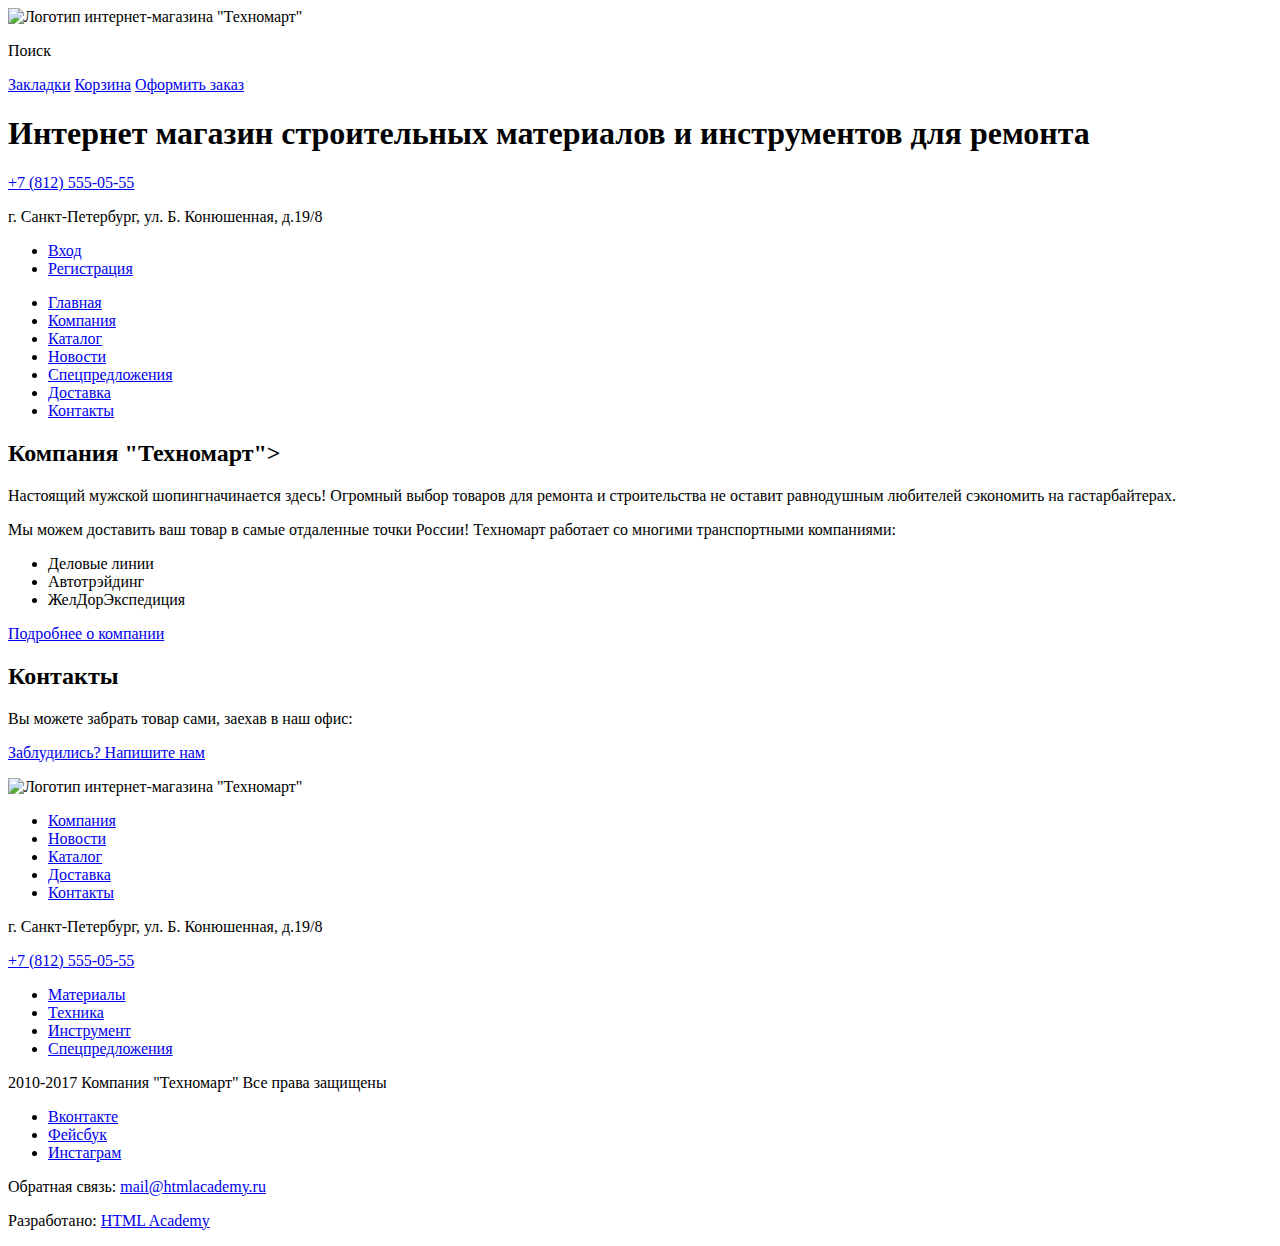
==== index.html @ 990f7026 "page catalog" ====
<!DOCTYPE html>
<html lang="ru">
  <head>
    <meta charset="utf-8">
    <title>HTML Academy: Техномарт</title>
  </head>
  <body>
    <header class="main-header">
      <div class="main-header-top">
        <div class="container">
          <a class="main-header-logo">
            <img src="img/index-logo.svg" alt='Логотип интернет-магазина "Техномарт"'>
          </a>
          <p class="search-link">Поиск</p>
          
          <a href="#" class="bookmark-link">Закладки</a>
          <a href="#" class="basket-link">Корзина</a>
          <a href="#" class="checkout-link">Оформить заказ</a>
        </div>
      </div>

      <div class="main-header-bottom container">
        <h1 class="main-header-title">Интернет магазин строительных материалов и инструментов для ремонта</h1>
        <div class="header-contacts">
          <a href="tel:+78125550555" class="header-contacts-phone">+7 (812) 555-05-55</a>
          <p class="header-contacts-address">г. Санкт-Петербург, ул. Б. Конюшенная, д.19/8</p>
        </div>

        <ul class="user-navigation">
          <li class="login-link"><a href="#">Вход</a></li>
          <li class="registration-link"><a href="#">Регистрация</a></li>
        </ul>

        <nav class="main-navigation">
          <ul class="main-navigation-list">
            <li class="main-navigation-item"><a class="main-navigation-link" href="index.html">Главная</a></li>
            <li><a href="#">Компания</a></li>
            <li><a href="#">Каталог</a></li>
            <li><a href="#">Новости</a></li>
            <li><a href="#">Спецпредложения</a></li>
            <li><a href="#">Доставка</a></li>
            <li><a href="#">Контакты</a></li>
          </ul>
        </nav>
      </div>

    </header>

    <main>
      <section class="company-info container">
        <div class="company-info-description">
          <h2>Компания "Техномарт"></h2>
          <p class="company-info-text">
            Настоящий мужской шопингначинается здесь! Огромный выбор товаров для ремонта и
            строительства не оставит равнодушным любителей сэкономить на гастарбайтерах.
          </p>

          <p class="company-info-text">
            Мы можем доставить ваш товар в самые отдаленные точки России!
            Техномарт работает со многими транспортными компаниями:
          </p>
          <ul class="partners-list">
            <li>Деловые линии</li>
            <li>Автотрэйдинг</li>
            <li>ЖелДорЭкспедиция</li>
          </ul>
          <p class="company-info-button">
            <a class="btn" href="#">Подробнее о компании</a>
          </p>
        </div>

        <div class="contacts">
          <h2>Контакты</h2>

          <p class="company-info-text">
            Вы можете забрать товар сами,
            заехав в наш офис:
          </p>
          <!--        карта-->
          <p>
            <a class="btn" href="#">Заблудились? Напишите нам</a>
          </p>
        </div>
      </section>

    </main>

    <footer class="main-footer">
      <div class="main-footer-top container">
        <a class="main-footer-logo">
          <img src="img/index-logo.svg" alt='Логотип интернет-магазина "Техномарт"'>
        </a>
        <ul class="footer-navigation">
          <li><a href="#">Компания</a></li>
          <li><a href="#">Новости</a></li>
          <li><a href="#">Каталог</a></li>
          <li><a href="#">Доставка</a></li>
          <li><a href="#">Контакты</a></li>
        </ul>

        <div class="footer-contacts">
          <p class="header-contacts-address">г. Санкт-Петербург, ул. Б. Конюшенная, д.19/8</p>
          <a href="tel:+78125550555" class="header-contacts-phone">+7 (812) 555-05-55</a>
        </div>

        <ul class="catalog-groups">
          <li><a href="#">Материалы</a></li>
          <li><a href="#">Техника</a></li>
          <li><a href="#">Инструмент</a></li>
          <li><a href="#">Спецпредложения</a></li>
        </ul>
      </div>

      <div class="main-footer-bottom">
        <div class="container">
          <p class="footer-license">
            2010-2017 Компания "Техномарт"
            Все права защищены
          </p>
          <div class="footer-social">
            <ul>
              <li><a class="social-button" href="#">Вконтакте</a></li>
              <li><a class="social-button" href="#">Фейсбук</a></li>
              <li><a class="social-button" href="#">Инстаграм</a></li>
            </ul>
          </div>

          <p class="footer-feedback">
            <span>Обратная связь:</span>
            <a class="button" href="mail@htmlacademy.ru">mail@htmlacademy.ru</a>
          </p>

          <p class="footer-copyright">
            <span>Разработано:</span>
            <a class="button" href="https://htmlacademy.ru">HTML Academy</a>
          </p>
        </div>
      </div>
    </footer>
  </body>
</html>
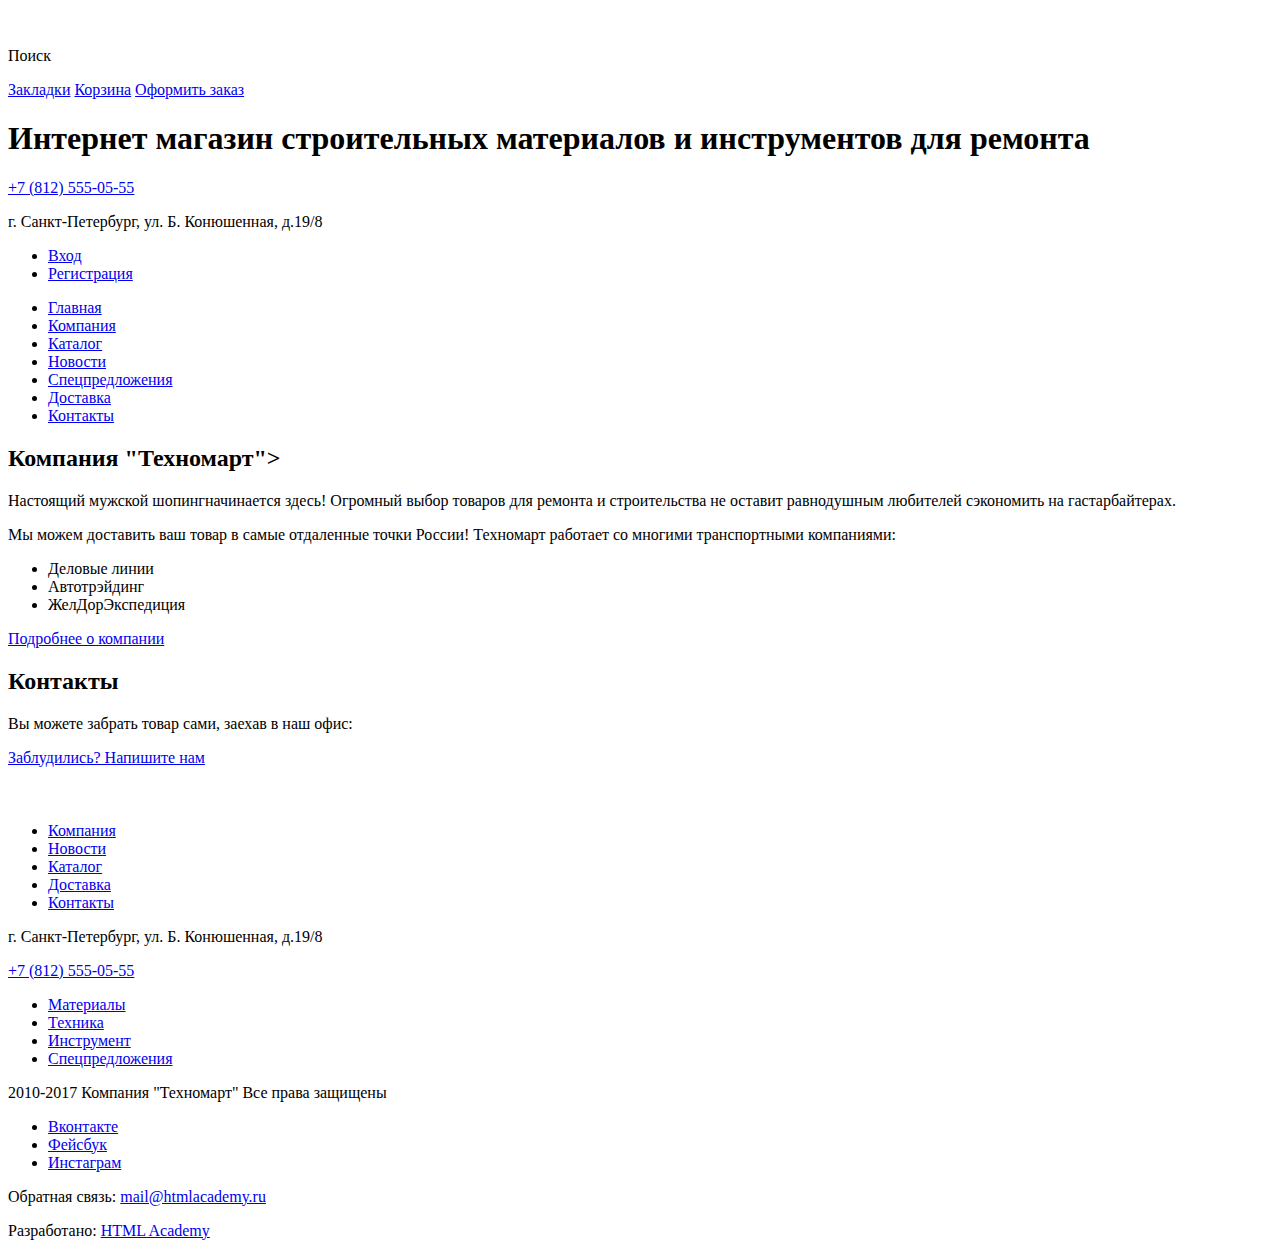
==== commit 5ab83443: "added images to the project" ====
--- a/index.html
+++ b/index.html
@@ -1,141 +1,130 @@
 <!DOCTYPE html>
 <html lang="ru">
-  <head>
-    <meta charset="utf-8">
-    <title>HTML Academy: Техномарт</title>
-  </head>
-  <body>
-    <header class="main-header">
-      <div class="main-header-top">
-        <div class="container">
-          <a class="main-header-logo">
-            <img src="img/index-logo.svg" alt='Логотип интернет-магазина "Техномарт"'>
-          </a>
-          <p class="search-link">Поиск</p>
-          
-          <a href="#" class="bookmark-link">Закладки</a>
-          <a href="#" class="basket-link">Корзина</a>
-          <a href="#" class="checkout-link">Оформить заказ</a>
-        </div>
+
+<head>
+  <meta charset="utf-8">
+  <title>HTML Academy: Техномарт</title>
+</head>
+
+<body>
+  <header class="main-header">
+    <div class="main-header-top">
+      <div class="container">
+        <a class="main-header-logo">
+          <img src="img/logo-technomart.svg" width="109" height="19" alt='Логотип интернет-магазина "Техномарт"'>
+        </a>
+        <p class="search-link">Поиск</p>
+        <a href="#" class="bookmark-link">Закладки</a>
+        <a href="#" class="basket-link">Корзина</a>
+        <a href="#" class="checkout-link">Оформить заказ</a>
       </div>
-
-      <div class="main-header-bottom container">
-        <h1 class="main-header-title">Интернет магазин строительных материалов и инструментов для ремонта</h1>
-        <div class="header-contacts">
-          <a href="tel:+78125550555" class="header-contacts-phone">+7 (812) 555-05-55</a>
-          <p class="header-contacts-address">г. Санкт-Петербург, ул. Б. Конюшенная, д.19/8</p>
-        </div>
-
-        <ul class="user-navigation">
-          <li class="login-link"><a href="#">Вход</a></li>
-          <li class="registration-link"><a href="#">Регистрация</a></li>
-        </ul>
-
-        <nav class="main-navigation">
-          <ul class="main-navigation-list">
-            <li class="main-navigation-item"><a class="main-navigation-link" href="index.html">Главная</a></li>
-            <li><a href="#">Компания</a></li>
-            <li><a href="#">Каталог</a></li>
-            <li><a href="#">Новости</a></li>
-            <li><a href="#">Спецпредложения</a></li>
-            <li><a href="#">Доставка</a></li>
-            <li><a href="#">Контакты</a></li>
-          </ul>
-        </nav>
+    </div>
+    <div class="main-header-bottom container">
+      <h1 class="main-header-title">Интернет магазин строительных материалов и инструментов для ремонта</h1>
+      <div class="header-contacts">
+        <a href="tel:+78125550555" class="header-contacts-phone">+7 (812) 555-05-55</a>
+        <p class="header-contacts-address">г. Санкт-Петербург, ул. Б. Конюшенная, д.19/8</p>
       </div>
-
-    </header>
-
-    <main>
-      <section class="company-info container">
-        <div class="company-info-description">
-          <h2>Компания "Техномарт"></h2>
-          <p class="company-info-text">
-            Настоящий мужской шопингначинается здесь! Огромный выбор товаров для ремонта и
-            строительства не оставит равнодушным любителей сэкономить на гастарбайтерах.
-          </p>
-
-          <p class="company-info-text">
-            Мы можем доставить ваш товар в самые отдаленные точки России!
-            Техномарт работает со многими транспортными компаниями:
-          </p>
-          <ul class="partners-list">
-            <li>Деловые линии</li>
-            <li>Автотрэйдинг</li>
-            <li>ЖелДорЭкспедиция</li>
-          </ul>
-          <p class="company-info-button">
-            <a class="btn" href="#">Подробнее о компании</a>
-          </p>
-        </div>
-
-        <div class="contacts">
-          <h2>Контакты</h2>
-
-          <p class="company-info-text">
-            Вы можете забрать товар сами,
-            заехав в наш офис:
-          </p>
-          <!--        карта-->
-          <p>
-            <a class="btn" href="#">Заблудились? Напишите нам</a>
-          </p>
-        </div>
-      </section>
-
-    </main>
-
-    <footer class="main-footer">
-      <div class="main-footer-top container">
-        <a class="main-footer-logo">
-          <img src="img/index-logo.svg" alt='Логотип интернет-магазина "Техномарт"'>
-        </a>
-        <ul class="footer-navigation">
+      <ul class="user-navigation">
+        <li class="login-link"><a href="#">Вход</a></li>
+        <li class="registration-link"><a href="#">Регистрация</a></li>
+      </ul>
+      <nav class="main-navigation">
+        <ul class="main-navigation-list">
+          <li class="main-navigation-item"><a class="main-navigation-link" href="index.html">Главная</a></li>
           <li><a href="#">Компания</a></li>
+          <li><a href="#">Каталог</a></li>
           <li><a href="#">Новости</a></li>
-          <li><a href="#">Каталог</a></li>
+          <li><a href="#">Спецпредложения</a></li>
           <li><a href="#">Доставка</a></li>
           <li><a href="#">Контакты</a></li>
         </ul>
+      </nav>
+    </div>
+  </header>
 
-        <div class="footer-contacts">
-          <p class="header-contacts-address">г. Санкт-Петербург, ул. Б. Конюшенная, д.19/8</p>
-          <a href="tel:+78125550555" class="header-contacts-phone">+7 (812) 555-05-55</a>
+  <main>
+    <section class="company-info container">
+      <div class="company-info-description">
+        <h2>Компания "Техномарт"></h2>
+        <p class="company-info-text">
+          Настоящий мужской шопингначинается здесь! Огромный выбор товаров для ремонта и
+          строительства не оставит равнодушным любителей сэкономить на гастарбайтерах.
+        </p>
+        <p class="company-info-text">
+          Мы можем доставить ваш товар в самые отдаленные точки России!
+          Техномарт работает со многими транспортными компаниями:
+        </p>
+        <ul class="partners-list">
+          <li>Деловые линии</li>
+          <li>Автотрэйдинг</li>
+          <li>ЖелДорЭкспедиция</li>
+        </ul>
+        <p class="company-info-button">
+          <a class="btn" href="#">Подробнее о компании</a>
+        </p>
+      </div>
+      <div class="contacts">
+        <h2>Контакты</h2>
+        <p class="company-info-text">
+          Вы можете забрать товар сами,
+          заехав в наш офис:
+        </p>
+        <!--        карта-->
+        <p>
+          <a class="btn" href="#">Заблудились? Напишите нам</a>
+        </p>
+      </div>
+    </section>
+  </main>
+
+  <footer class="main-footer">
+    <div class="main-footer-top container">
+      <a class="main-footer-logo">
+        <img src="img/logo-technomart.svg" width="109" height="19" alt='Логотип интернет-магазина "Техномарт"'>
+      </a>
+      <ul class="footer-navigation">
+        <li><a href="#">Компания</a></li>
+        <li><a href="#">Новости</a></li>
+        <li><a href="#">Каталог</a></li>
+        <li><a href="#">Доставка</a></li>
+        <li><a href="#">Контакты</a></li>
+      </ul>
+      <div class="footer-contacts">
+        <p class="header-contacts-address">г. Санкт-Петербург, ул. Б. Конюшенная, д.19/8</p>
+        <a href="tel:+78125550555" class="header-contacts-phone">+7 (812) 555-05-55</a>
+      </div>
+      <ul class="catalog-groups">
+        <li><a href="#">Материалы</a></li>
+        <li><a href="#">Техника</a></li>
+        <li><a href="#">Инструмент</a></li>
+        <li><a href="#">Спецпредложения</a></li>
+      </ul>
+    </div>
+    <div class="main-footer-bottom">
+      <div class="container">
+        <p class="footer-license">
+          2010-2017 Компания "Техномарт"
+          Все права защищены
+        </p>
+        <div class="footer-social">
+          <ul>
+            <li><a class="social-button" href="#">Вконтакте</a></li>
+            <li><a class="social-button" href="#">Фейсбук</a></li>
+            <li><a class="social-button" href="#">Инстаграм</a></li>
+          </ul>
         </div>
+        <p class="footer-feedback">
+          <span>Обратная связь:</span>
+          <a class="button" href="mail@htmlacademy.ru">mail@htmlacademy.ru</a>
+        </p>
+        <p class="footer-copyright">
+          <span>Разработано:</span>
+          <a class="button" href="https://htmlacademy.ru">HTML Academy</a>
+        </p>
+      </div>
+    </div>
+  </footer>
+</body>
 
-        <ul class="catalog-groups">
-          <li><a href="#">Материалы</a></li>
-          <li><a href="#">Техника</a></li>
-          <li><a href="#">Инструмент</a></li>
-          <li><a href="#">Спецпредложения</a></li>
-        </ul>
-      </div>
-
-      <div class="main-footer-bottom">
-        <div class="container">
-          <p class="footer-license">
-            2010-2017 Компания "Техномарт"
-            Все права защищены
-          </p>
-          <div class="footer-social">
-            <ul>
-              <li><a class="social-button" href="#">Вконтакте</a></li>
-              <li><a class="social-button" href="#">Фейсбук</a></li>
-              <li><a class="social-button" href="#">Инстаграм</a></li>
-            </ul>
-          </div>
-
-          <p class="footer-feedback">
-            <span>Обратная связь:</span>
-            <a class="button" href="mail@htmlacademy.ru">mail@htmlacademy.ru</a>
-          </p>
-
-          <p class="footer-copyright">
-            <span>Разработано:</span>
-            <a class="button" href="https://htmlacademy.ru">HTML Academy</a>
-          </p>
-        </div>
-      </div>
-    </footer>
-  </body>
 </html>
